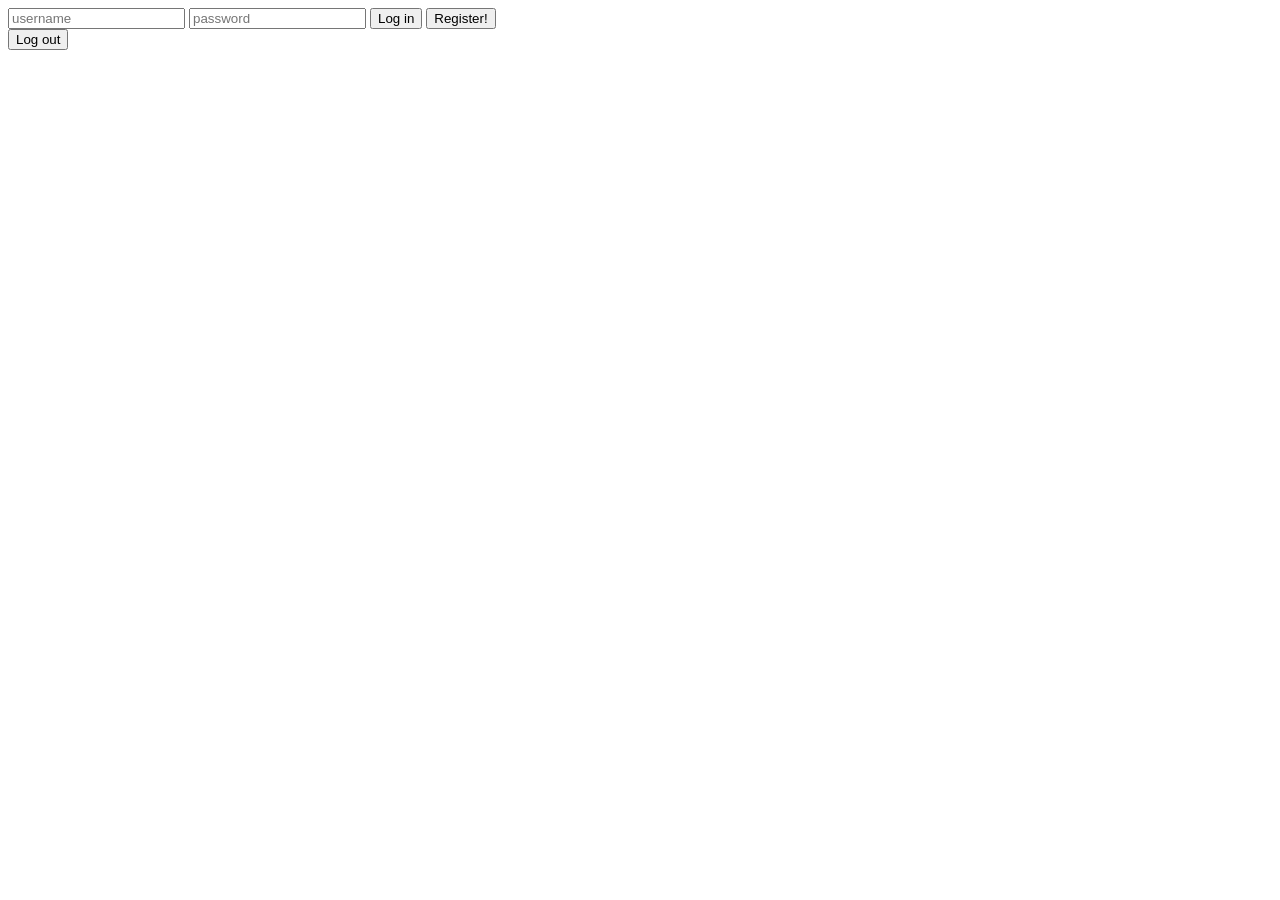
==== app/index.html @ 661757dc "Views Frontend" ====
<!DOCTYPE html>
<html>
  <head>
    <meta charset="utf-8">
    <title>Santa Claus</title>
    <!-- inject:css -->
    <link rel="stylesheet" href="styles/style.css">
    <!-- endinject -->

    <!-- bower:css -->
    <link rel="stylesheet" href="/bootstrap-css/css/bootstrap.min.css">
    <!-- endinject -->
  </head>
  <body ng-app="SantaClaus">
    <div ng-controller="NavbarController">
      <nav class="navbar navbar-default">
        <div class="container-fluid" >
          <div class="navbar-header pull-right">
            <form class="navbar-form navbar-right" role="search">
              <div class="form-group" ng-show="!$sessionStorage.currentUser">
                <input type="text" class="form-control" placeholder="username" ng-model="user.username">
                <input type="password" class="form-control" placeholder="password" ng-model="user.password">
                <button type="submit" class="btn btn-default" ng-click="login(user)">Log in</button>
                <button type="submit" class="btn btn-default" ng-click="register()">Register!</button>
              </div>
              <div class="row">
                  <button type="submit" class="btn btn-default" ng-click="logout()" ng-show="$sessionStorage.currentUser">Log out</button>
              </div>
            </form>
          </div>
        </div>
      </nav>
      <div ui-view></div>
  </div>
  </body>

  <!-- bower:js -->

  <script src="/jquery/dist/jquery.js"></script>

  <script src="/angular/angular.js"></script>

  <script src="/angular-ui-router/release/angular-ui-router.js"></script>

  <script src="/bootstrap-css/js/bootstrap.min.js"></script>

  <script src="/ngstorage/ngStorage.js"></script>

  <script src="/bootstrap/dist/js/bootstrap.js"></script>

  <!-- endinject -->

  <script src="app.js"></script>

  <!-- inject:js -->
  <script src="scripts/controllers/HomeController.js"></script>
  <script src="scripts/controllers/navbarController.js"></script>
  <script src="scripts/services/HomeService.js"></script>
  <script src="scripts/services/authService.js"></script>
  <!-- endinject -->
</html>
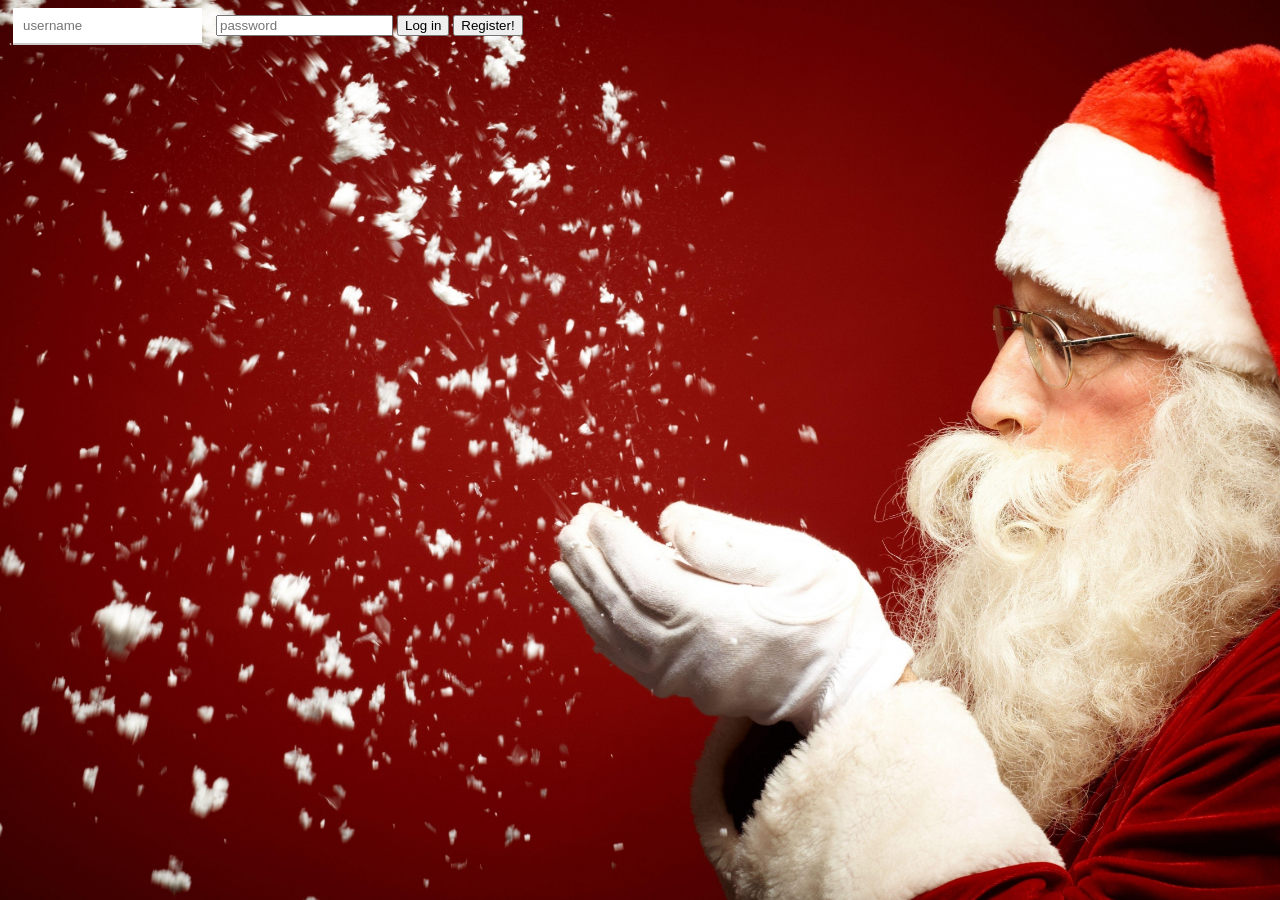
==== commit 2ffd438a: "Frontend" ====
--- a/app/index.html
+++ b/app/index.html
@@ -12,7 +12,7 @@
     <!-- endinject -->
   </head>
   <body ng-app="SantaClaus">
-    <div ng-controller="NavbarController">
+    <div ng-controller="HomeController">
       <nav class="navbar navbar-default">
         <div class="container-fluid" >
           <div class="navbar-header pull-right">
@@ -22,9 +22,6 @@
                 <input type="password" class="form-control" placeholder="password" ng-model="user.password">
                 <button type="submit" class="btn btn-default" ng-click="login(user)">Log in</button>
                 <button type="submit" class="btn btn-default" ng-click="register()">Register!</button>
-              </div>
-              <div class="row">
-                  <button type="submit" class="btn btn-default" ng-click="logout()" ng-show="$sessionStorage.currentUser">Log out</button>
               </div>
             </form>
           </div>
@@ -54,8 +51,8 @@
 
   <!-- inject:js -->
   <script src="scripts/controllers/HomeController.js"></script>
-  <script src="scripts/controllers/navbarController.js"></script>
-  <script src="scripts/services/HomeService.js"></script>
+  <script src="scripts/controllers/GiftsController.js"></script>
+  <script src="scripts/services/GiftService.js"></script>
   <script src="scripts/services/authService.js"></script>
   <!-- endinject -->
 </html>
--- a/app/styles/style.css
+++ b/app/styles/style.css
@@ -0,0 +1,167 @@
+@import url(http://fonts.googleapis.com/css?family=Roboto:400,500,700,300,100);
+
+body {
+	font-family: "Roboto", helvetica, arial, sans-serif;
+	font-size: 16px;
+	font-weight: 400;
+	text-rendering: optimizeLegibility;
+	background: url(../images/bg.jpg) no-repeat center center fixed; 
+ 	background-size: cover;
+}
+
+div.table-title {
+   display: block;
+  margin: auto;
+  max-width: 600px;
+  padding:5px;
+  width: 100%;
+}
+
+.table-title h3 {
+   color: #fafafa;
+   font-size: 30px;
+   font-weight: 400;
+   font-style:normal;
+   font-family: "Roboto", helvetica, arial, sans-serif;
+   text-shadow: -1px -1px 1px rgba(0, 0, 0, 0.1);
+   text-transform:uppercase;
+}
+
+
+/*** Table Styles **/
+
+.table-fill {
+  background: white;
+  border-radius:3px;
+  border-collapse: collapse;
+  height: 320px;
+  margin: auto;
+  max-width: 600px;
+  padding:5px;
+  width: 100%;
+  box-shadow: 0 5px 10px rgba(0, 0, 0, 0.1);
+  animation: float 5s infinite;
+}
+ 
+th {
+  color:#D5DDE5;
+  background:#1b1e24;
+  border-bottom:4px solid #9ea7af;
+  font-size:23px;
+  font-weight: 300;
+  padding:24px;
+  text-align:left;
+  vertical-align:middle;
+}
+
+th:first-child {
+  border-top-left-radius:3px;
+}
+ 
+th:last-child {
+  border-top-right-radius:3px;
+  border-right:none;
+}
+  
+tr {
+  border-top: 1px solid #C1C3D1;
+  border-bottom-: 1px solid #C1C3D1;
+  color:#666B85;
+  font-size:16px;
+  font-weight:normal;
+}
+ 
+tr:hover td {
+  background:#4E5066;
+  color:#FFFFFF;
+  border-top: 1px solid #22262e;
+  border-bottom: 1px solid #22262e;
+}
+ 
+tr:first-child {
+  border-top:none;
+}
+
+tr:last-child {
+  border-bottom:none;
+}
+ 
+tr:nth-child(odd) td {
+  background:#EBEBEB;
+}
+ 
+tr:nth-child(odd):hover td {
+  background:#4E5066;
+}
+
+tr:last-child td:first-child {
+  border-bottom-left-radius:3px;
+}
+ 
+tr:last-child td:last-child {
+  border-bottom-right-radius:3px;
+}
+ 
+td {
+  background:#FFFFFF;
+  padding:20px;
+  text-align:left;
+  vertical-align:middle;
+  font-weight:300;
+  font-size:18px;
+}
+
+td:last-child {
+  border-right: 0px;
+}
+
+th.text-left {
+  text-align: left;
+}
+
+th.text-center {
+  text-align: center;
+}
+
+th.text-right {
+  text-align: right;
+}
+
+td.text-left {
+  text-align: left;
+}
+
+td.text-center {
+  text-align: center;
+}
+
+td.text-right {
+  text-align: right;
+}
+
+input[type="text"] {
+  margin-left: 5px;
+  margin-right: 10px;
+  padding: 10px;
+  border: none;
+  border-bottom: solid 2px #c9c9c9;
+  transition: border 0.3s;
+}
+input[type="text"]:focus,
+input[type="text"].focus {
+  border-bottom: solid 2px #969696;
+}
+
+input[type="button"] {
+  margin: auto;
+  color: #fff;
+  background-color: #1b1e24;
+  font-size: 16px;
+  padding: 10px;
+  border: none;
+}
+
+input[type="button"]:hover,
+input[type="button"].hover {
+  background-color: #9ea7af;
+}
